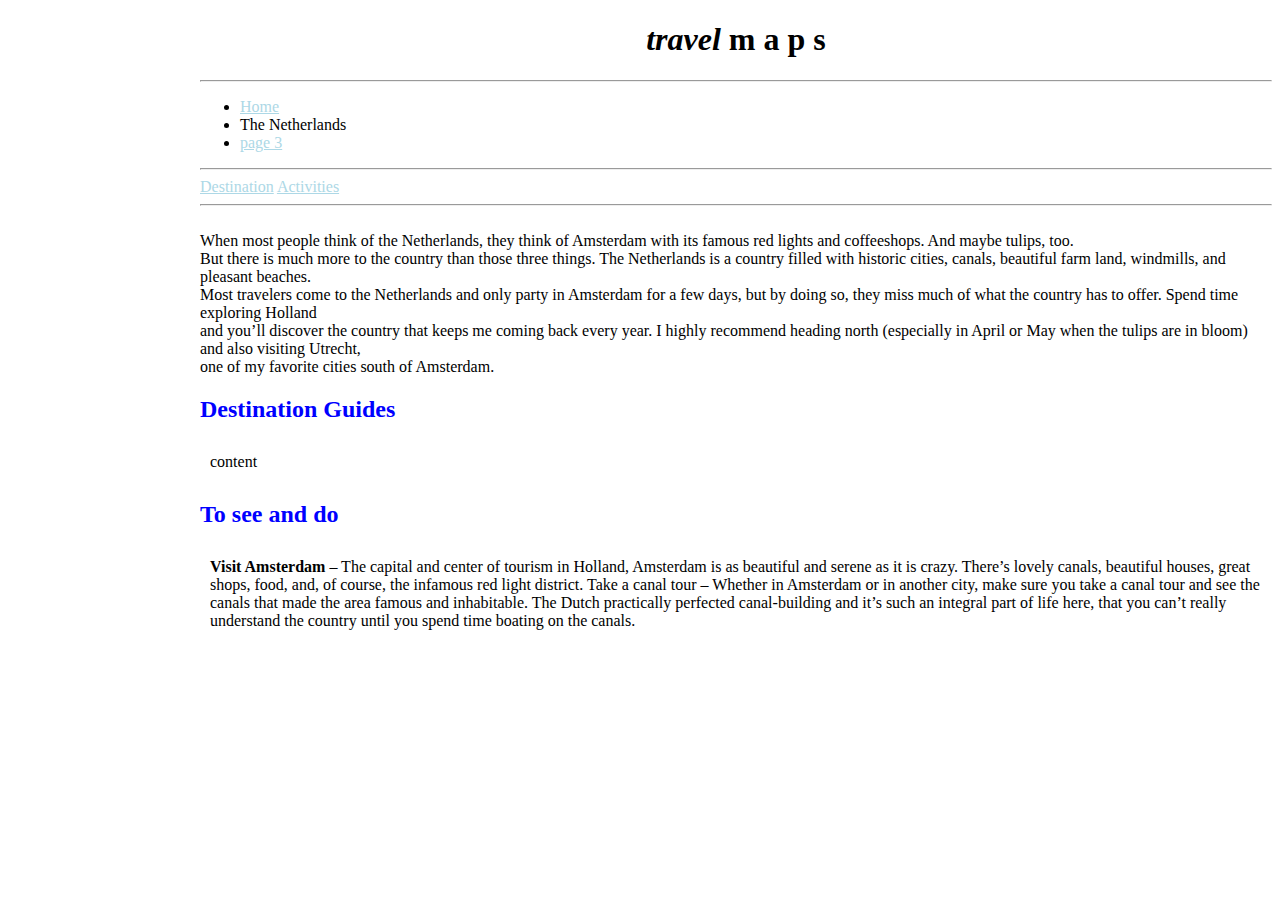
==== page2.html @ 4cb4641e "first" ====
<!DOCTYPE html> 
<html>
	<head>
		<meta charset="utf-8"/>
		<meta name="viewport" content="width=device-width, initial-scale=1">
		<title>The Netherlands</title>
		<link href="a1.css" rel="stylesheet" type="text/css" />
	</head>

	<body>
		<h1> <em>travel</em> <strong>m a p s</strong> </h1>
		<hr />
		<ul>
			<li><a href="index.html">Home</a></li>
			<li>The Netherlands</li>
			<li><a href="page3.html">page 3</a></li>
		</ul>
		<hr />
		<a href="#Destinations">Destination</a>
		<a href="#Activities">Activities</a>
		<hr />
		<!-- place a photo of the country -->
		<br />
		When most people think of the Netherlands, they think of Amsterdam with its famous red lights and coffeeshops. And maybe tulips, too. 
		<br />
		But there is much more to the country than those three things. The Netherlands is a country filled with historic cities, canals, beautiful farm land, windmills, and pleasant beaches.
		<br />Most travelers come to the Netherlands and only party in Amsterdam for a few days, but by doing so, they miss much of what the country has to offer. Spend time exploring Holland <br />and you’ll discover the country that keeps me coming back every year. I highly recommend heading north (especially in April or May when the tulips are in bloom) and also visiting Utrecht, <br />one of my favorite cities south of Amsterdam.

		<h2><a name="Destinations"</a>Destination Guides</h2>
		<p>content</p>	

		<h2><a name="Activities"</a>To see and do</h2>
		<p><strong>Visit Amsterdam</strong> – The capital and center of tourism in Holland, Amsterdam is as beautiful and serene as it is crazy. There’s lovely canals, beautiful houses, great shops, food, and, of course, the infamous red light district.
			Take a canal tour – Whether in Amsterdam or in another city, make sure you take a canal tour and see the canals that made the area famous and inhabitable. The Dutch practically perfected canal-building and it’s such an integral part of life here, that you can’t really understand the country until you spend time boating on the canals.
		</p>
	</body>
</html>
---- a1.css ----
body {
	background-color: white;
	background-image: url("travelmaps1.jpg");
	background-repeat: no-repeat;
	background-position: center;
	margin-left: 200px;
	background-attachment: fixed;
}

h1 {
	color: black;
	text-align: center;
	padding: 20px
	border-color: gray;
	border-width: 4px
}

h2 {
	color: gray;
	padding: 20px
	border-color: gray;
	border-width: 4px
}

a {
	color: blue
}

p {
	color: black;
	padding: 10px;
}

/* unvisited link */
a:link {
	color: lightblue;
}

/* visited link */
a:visited {
	color: red;
}

/* mouse over link */
a:hover {
	color: lightblue;
}

/* selected link */
a:active {
	color: pink;
}
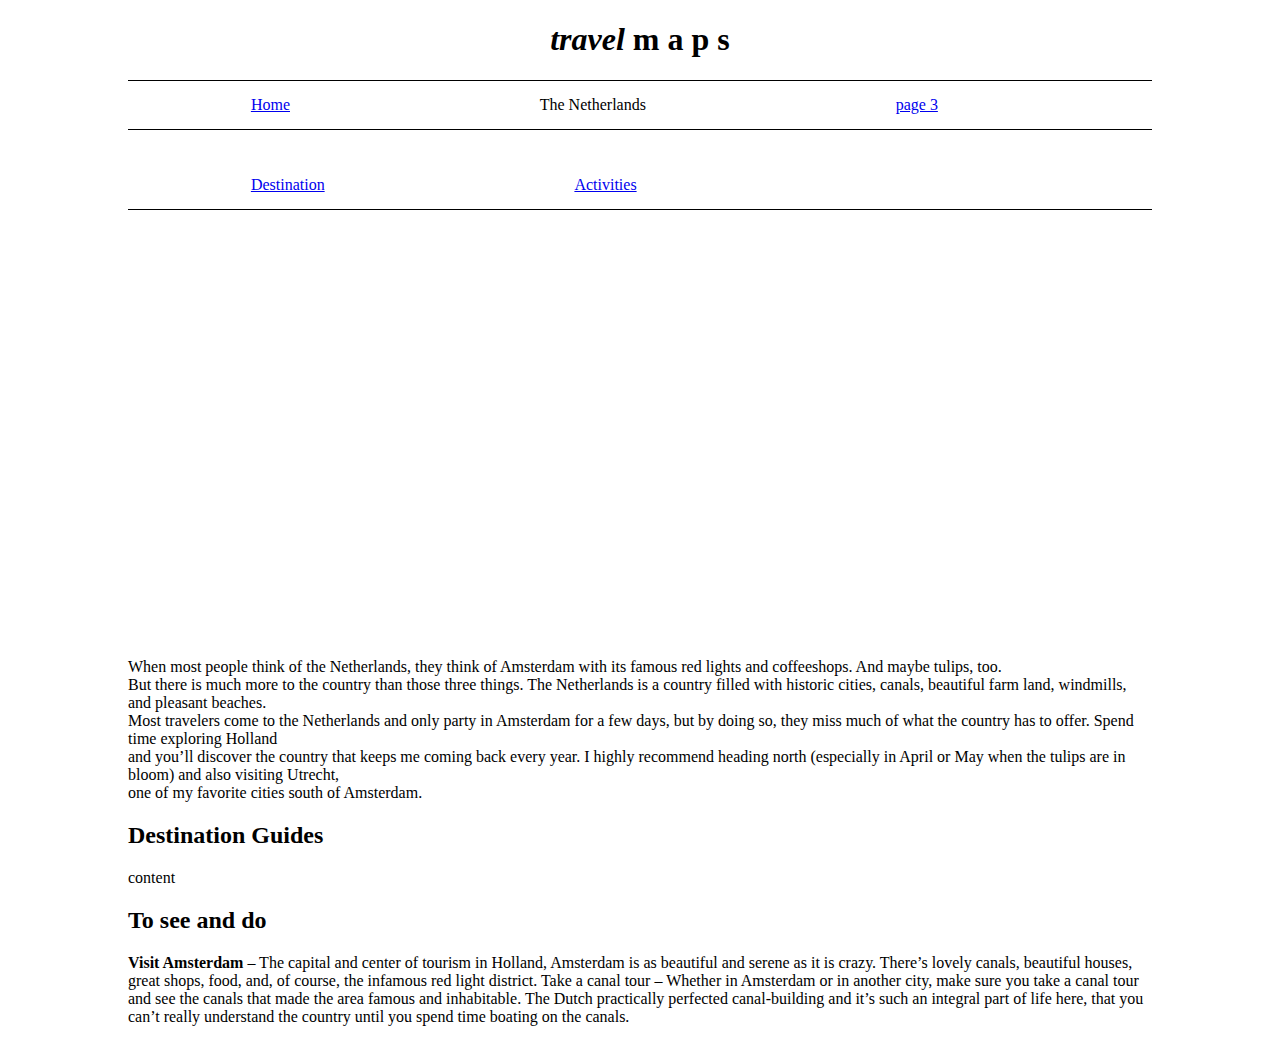
==== commit 28e69742: "try" ====
--- a/page2.html
+++ b/page2.html
@@ -2,23 +2,27 @@
 <html>
 	<head>
 		<meta charset="utf-8"/>
-		<meta name="viewport" content="width=device-width, initial-scale=1">
 		<title>The Netherlands</title>
-		<link href="a1.css" rel="stylesheet" type="text/css" />
+		<link href="main.css" rel="stylesheet" type="text/css"/>
 	</head>
 
 	<body>
-		<h1> <em>travel</em> <strong>m a p s</strong> </h1>
-		<hr />
-		<ul>
+		<h1 class="top">
+			<em>travel</em> m a p s 
+		</h1>
+		<ul class="menu">
 			<li><a href="index.html">Home</a></li>
 			<li>The Netherlands</li>
 			<li><a href="page3.html">page 3</a></li>
 		</ul>
-		<hr />
-		<a href="#Destinations">Destination</a>
-		<a href="#Activities">Activities</a>
-		<hr />
+		<ul class="submenu">
+			<li><a href="#Destinations">Destination</a></li>
+			<li><a href="#Activities">Activities</a></li>
+		</ul>
+		<div class="cover"></div>
+
+				
+
 		<!-- place a photo of the country -->
 		<br />
 		When most people think of the Netherlands, they think of Amsterdam with its famous red lights and coffeeshops. And maybe tulips, too. 
--- a/main.css
+++ b/main.css
@@ -0,0 +1,32 @@
+body {
+  margin: 0px 10%; 
+}
+
+.top {
+  text-align: center;
+}
+
+ul.menu {
+  border-top: 1px solid #000000;
+}
+
+ul.menu, ul.submenu {
+  list-style-type: none;
+  margin-bottom: 3%;
+  padding: 15px 0px;
+
+  border-bottom: 1px solid #000000;
+}
+
+ul.menu li, ul.submenu li {
+  display: inline;
+  margin: 0px 12%;
+}
+
+.cover {
+  height: 400px;
+  background-image: url("https://lh3.googleusercontent.com/-fLYTKK2RimA/V4vcd06ChJI/AAAAAAAAAdI/B61xN7_L25sqxQWQq67Z2RB5zlFBg534ACL0B/w1500-h1000-no/travelmaps1.jpg"); 
+  -moz-background-size:100% 100%;
+  -webkit-background-size:100% 100%;
+  background-size:100% 100%;
+}
